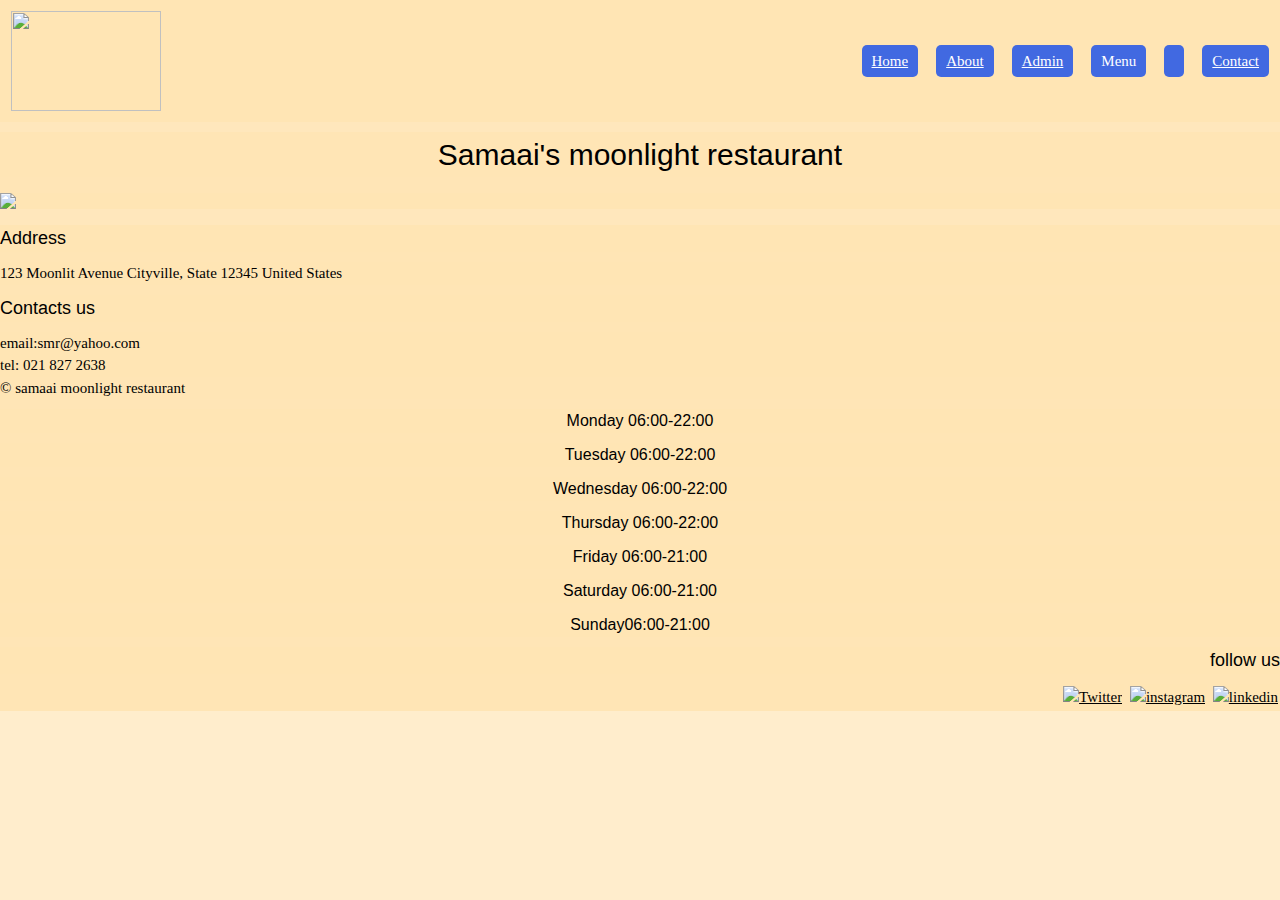
==== index.html @ 3320a408 "index" ====
<!DOCTYPE html>
<html lang="en">
  <head>
    <meta charset="UTF-8" />
    <meta http-equiv="X-UA-Compatible" content="IE=edge" />
    <meta name="viewport" content="width=device-width, initial-scale=1">
    <link rel="stylesheet" href="https://www.w3schools.com/w3css/4/w3.css">
    <link rel="stylesheet" href="./styles/index.css" />
    <meta name="viewport" content="width=device-width, initial-scale=1.0" />
    <title>Samaai's Moonlight Restaurant</title>
    <style>
      .mySlides {display:none;}
      </style>
  </head>
  <body>
    <header>
      <nav class="navbar">
        <!-- LOGO -->
        <div class="logo"><img src="https://i.postimg.cc/J40qGDsg/smr.jpg"></div>

        <!-- NAVIGATION MENU -->
        <ul class="nav-links">
          <!-- USING CHECKBOX HACK -->
          <input type="checkbox" id="checkbox_toggle" />
          <label for="checkbox_toggle" class="hamburger">&#9776;</label>

          <!-- NAVIGATION MENUS -->
          <div class="menu">
            <li><a href="./index.html">Home</a></li>

            <li><a href="./html/about.html" onclick="dostuff()" >About</a></li>

            <li><a href="./html/admin.html" >Admin</a></li>


            <li class="mainmenu" id="menuMain" >
              <a onclick="showMenu() ">Menu</a>

              <!-- DROPDOWN MENU -->
              <div id="menuContainer"></div>

            </li>
            <li>
                <a href="#" id="myBtn"><i class="fa-solid fa-cart-shopping"></i></a>
              
              </li>
            <li><a href="./html/contact.html">Contact</a></li>
          </div>
        </ul>
      </nav>
    </header>
    <main>
      
    
      <h2 class="w3-center">Samaai's moonlight restaurant</h2>

      <div class="w3-content w3-section" style="width:100%;max-width:none;">      
        <img class="mySlides w3-animate-fading" src="https://i.postimg.cc/2yCKvVdZ/restaurant.webp" style="width:100%;">
        <img class="mySlides w3-animate-fading" src="https://i.postimg.cc/jdXysKxC/restaurants-sirocco.jpg" style="width:100%">
        <img class="mySlides w3-animate-fading" src="https://i.postimg.cc/CMcpqP45/Untitled-design-2022-07-21-T162550-066-1170x614.jpg" style="width:100%">
      </div>


    </main>
    
    <footer class="container-fluid">
      <div class="find-us">
        <h5>Address</h5>
        <p>123 Moonlit Avenue
           Cityville, State 12345
           United States </p>
        <h5>Contacts us</h5>
        <p>email:smr@yahoo.com</p>
        <p>tel: 021 827 2638</p>
        &copy; samaai moonlight restaurant
      </div>

        <div class="times">
          <h6>Monday 06:00-22:00</h6>
          <h6>Tuesday 06:00-22:00</h6>
          <h6>Wednesday 06:00-22:00</h6>        
          <h6>Thursday 06:00-22:00</h6>   
          <h6>Friday 06:00-21:00</h6>   
          <h6>Saturday 06:00-21:00</h6>
          <h6>Sunday06:00-21:00</h6>
        </div>

        <div class="social-icons">
          <h5>follow us</h5>
          <a href="https://twitter.com/"> <img src="https://i.postimg.cc/C1HbZ63J/icons8-twitter-circled-2.gif," alt="Twitter" /></a>
          <a href="https://www.instagram.com/"><img src="https://i.postimg.cc/mkmMj12H/icons8-instagram-1.gif" alt="instagram" /></a>
          <a href="https://za.linkedin.com/?original_referer=https%3A%2F%2Fwww.google.com%2F"><img src="https://i.postimg.cc/B6GxnGVX/icons8-linkedin-circled-1.gif" alt="linkedin" /></a>
        </div>
      </div>
    </footer>
    <script>
      var myIndex = 0;
carousel();
function carousel() {
  var i;
  var x = document.getElementsByClassName("mySlides");
  for (i = 0; i < x.length; i++) {
    x[i].style.display = "none";
  }
  myIndex++;
  if (myIndex > x.length) {
    myIndex = 1;
  }
  x[myIndex - 1].style.display = "block";
  setTimeout(carousel, 9000);
}
    </script>
<script src="./script/code.js"></script>
<script src="https://kit.fontawesome.com/850ca6a355.js" crossorigin="anonymous"></script>

  </body>
</html>
---- styles/index.css ----
* {
    margin: 0;
    padding: 0;
    box-sizing: border-box;
    font-family: 'Times New Roman', Times, serif;
    font-size: 15px;
    background-color:#ffe5b4ad ;
   
  }

/* NAVBAR STYLING STARTS */
.navbar {
    display: flex;
    align-items: center;
    justify-content: space-between;
    padding: 11px;
    background-color: #FFE5B4;
    color: #fff;
}


.nav-links a {
    color: #fff;
}

/* LOGO */
.logo img {
    width: 150px;
    height: 100px;
}

/* NAVBAR MENU */
.menu {
    display: flex;
    gap: 1em;
    font-size: 18px;
}

.menu li {
    background-color: #4169e1;
    border-radius: 5px;
    transition: 0.3s ease;
}

.menu li {
    padding: 5px 10px;
    display: inline-block;
}

/* main */
main{
    height: 100%;
    width:100%;
}
/* DROPDOWN MENU */


.dropdown {
    background-color: #4169e1;
    padding: 1em 0;
    position: absolute;
    /*WITH RESPECT TO PARENT*/
    display: none;
    border-radius: 8px;
    top: 35px;
}

.dropdown li+li {
    margin-top: 10px;
}

.dropdown li {
    padding: 0.5em 1em;
    width: 8em;
    text-align: center;
}



.mainmenu li {
    background-color: #4169e1;
}

.mainmenu .dropdown {
    display: block;
}

/* responsive navbar menu start */
/*checkbox  */
input[type=checkbox] {
    display: none;
}

/* HAMBURGER MENU */
.hamburger {
    display: none;
    font-size: 24px;
    user-select: none;
}



/* footer start */
footer {

    clear: both;
    
   
  }

.find-us{
    text-align: left;

}

.times {
    text-align: center;
}
.social-icons{
    text-align: right;
}
.social-icons img {
    width: 30px;
    padding: 2px;
}


/* applying media queries */
@media(max-width: 768px) {
    .menu {
        display: none;
        position: absolute;
        background-color: #FFE5B4;
        right: 0px;
        left: 0px;
        text-align: center;
        padding: 16px 0;
        
    }

    .menu li {
        display: inline-block;
        background-color:#4169e1;
        transition: 0.3 ease;
    }

    .menu li-li {
        margin-top: 12px;
    }

    input[type=checkbox]:checked~.menu {
        display: block;
    }

    .hamburger {
        display: block;
    }

    .dropdown {
        left: 50%;
        top: 30px;
        transform: translateX(35%);
    }

    .dropdown li {
        background-color:#4169e1;
    }

}
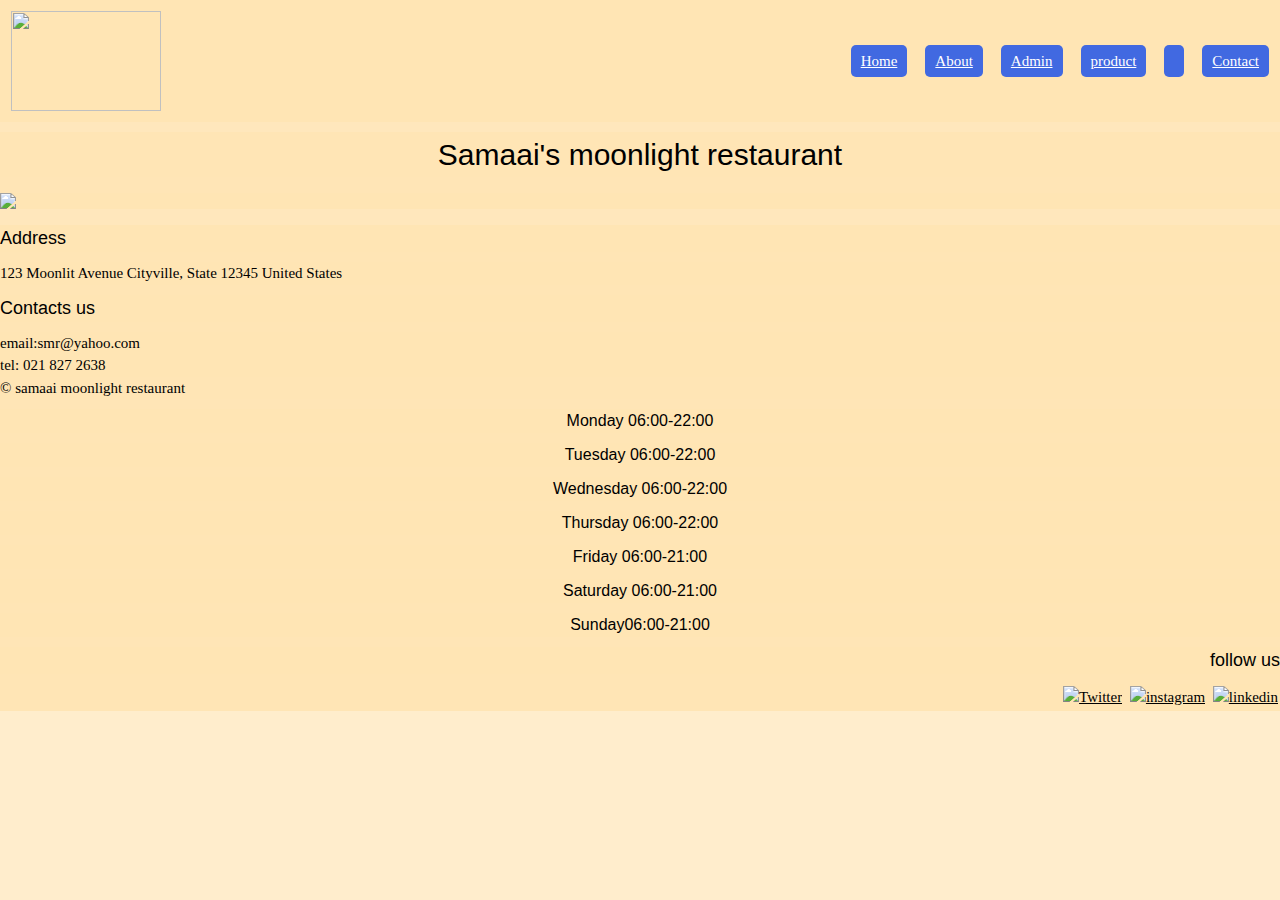
==== commit 86b76e3c: "navbar" ====
--- a/index.html
+++ b/index.html
@@ -1,5 +1,3 @@
-
-
 <!DOCTYPE html>
 <html lang="en">
   <head>
@@ -7,7 +5,9 @@
     <meta http-equiv="X-UA-Compatible" content="IE=edge" />
     <meta name="viewport" content="width=device-width, initial-scale=1">
     <link rel="stylesheet" href="https://www.w3schools.com/w3css/4/w3.css">
+    <link rel="stylesheet" href="./html/about.html">
     <link rel="stylesheet" href="./styles/index.css" />
+    <link rel="stylesheet" href="./html/about.html">
     <meta name="viewport" content="width=device-width, initial-scale=1.0" />
     <title>Samaai's Moonlight Restaurant</title>
     <style>
@@ -33,19 +33,12 @@
             <li><a href="./html/about.html" onclick="dostuff()" >About</a></li>
 
             <li><a href="./html/admin.html" >Admin</a></li>
+              <li><a href="/html/products.html" >product</a></li>
 
-
-            <li class="mainmenu" id="menuMain" >
-              <a onclick="showMenu() ">Menu</a>
-
-              <!-- DROPDOWN MENU -->
-              <div id="menuContainer"></div>
-
-            </li>
-            <li>
-                <a href="#" id="myBtn"><i class="fa-solid fa-cart-shopping"></i></a>
-              
-              </li>
+              <li>
+                  <a href="./products.html" id="myBtn"><i class="fa-solid fa-cart-shopping"></i></a>
+                
+                </li>
             <li><a href="./html/contact.html">Contact</a></li>
           </div>
         </ul>
